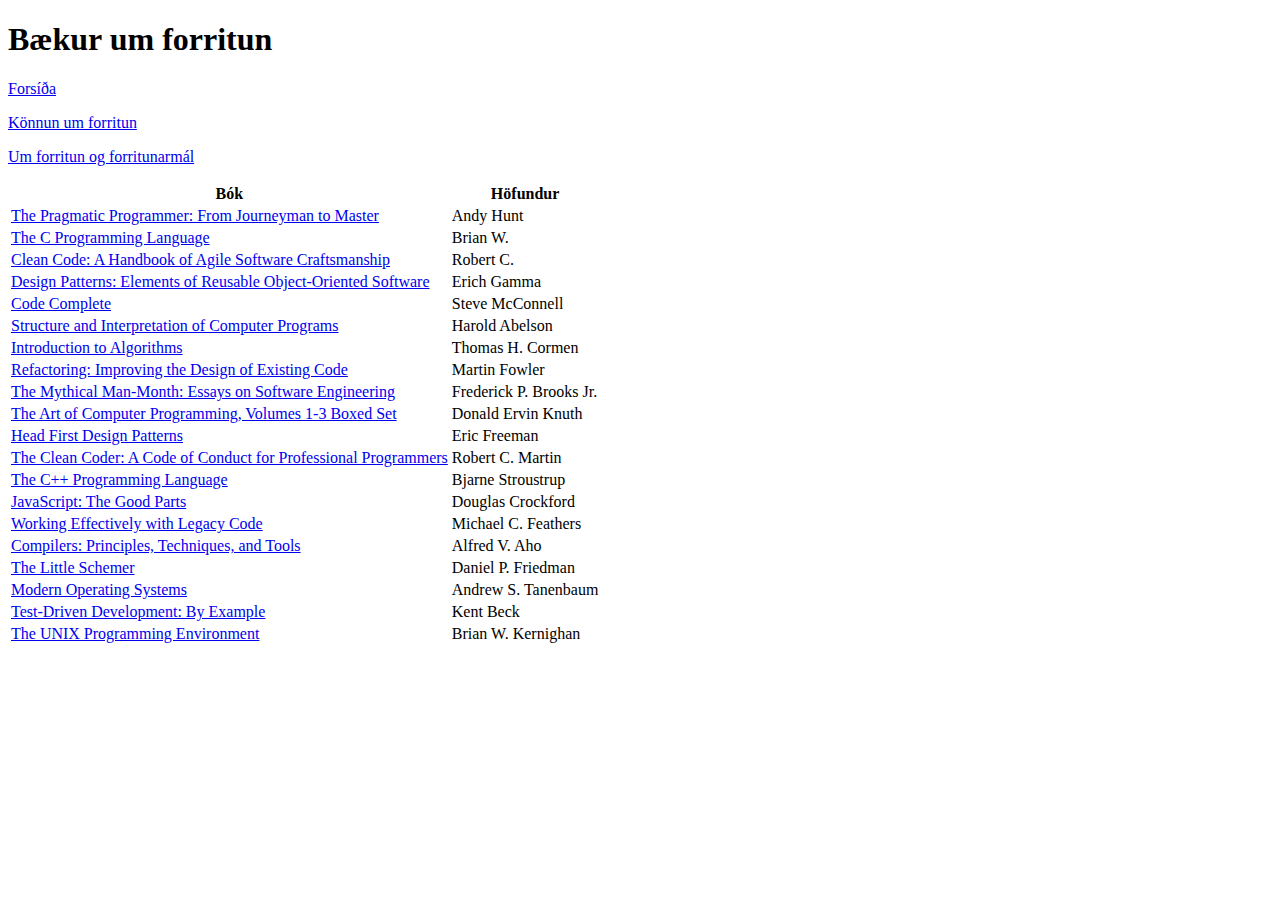
==== sidur /baekur.html @ f373d95e "Create baekur.html" ====
<!DOCTYPE html>
<html>
  <head>
    <meta charset="utf-8" />
    <title>Bækur um forritun</title>
  </head>
  <body>
    <header>
      <h1>Bækur um forritun</h1>
    </header>
    <p><a href="/index.html"> Forsíða </a></p>
    <p><a href="konnun.html"> Könnun um forritun </a></p>
    <p><a href="/sidur/um.html"> Um forritun og forritunarmál </a></p>
    <table>
      <tr>
        <th>Bók</th>
        <th>Höfundur</th>
      </tr>
      <tr>
        <td>
          <a
            href="https://www.goodreads.com/book/show/4099.The_Pragmatic_Programmer"
          >
            The Pragmatic Programmer: From Journeyman to Master</a
          >
        </td>
        <td>Andy Hunt</td>
      </tr>
      <tr>
        <td>
          <a
            href="https://www.goodreads.com/book/show/515601.The_C_Programming_Language"
            >The C Programming Language</a
          >
        </td>
        <td>Brian W.</td>
      </tr>
      <tr>
        <td>
          <a href="https://www.goodreads.com/book/show/3735293-clean-code"
            >Clean Code: A Handbook of Agile Software Craftsmanship</a
          >
        </td>
        <td>Robert C.</td>
      </tr>
      <tr>
        <td>
          <a href="https://www.goodreads.com/book/show/85009.Design_Patterns"
            >Design Patterns: Elements of Reusable Object-Oriented Software</a
          >
        </td>
        <td>Erich Gamma</td>
      </tr>
      <tr>
        <td>
          <a href="https://www.goodreads.com/book/show/4845.Code_Complete"
            >Code Complete</a
          >
        </td>
        <td>Steve McConnell</td>
      </tr>
      <tr>
        <td>
          <a
            href="https://www.goodreads.com/book/show/43713.Structure_and_Interpretation_of_Computer_Programs"
            >Structure and Interpretation of Computer Programs</a
          >
        </td>
        <td>Harold Abelson</td>
      </tr>
      <tr>
        <td>
          <a
            href="https://www.goodreads.com/book/show/108986.Introduction_to_Algorithms"
            >Introduction to Algorithms</a
          >
        </td>
        <td>Thomas H. Cormen</td>
      </tr>
      <tr>
        <td>
          <a href="https://www.goodreads.com/book/show/44936.Refactoring"
            >Refactoring: Improving the Design of Existing Code</a
          >
        </td>
        <td>Martin Fowler</td>
      </tr>
      <tr>
        <td>
          <a
            href="https://www.goodreads.com/book/show/13629.The_Mythical_Man_Month"
            >The Mythical Man-Month: Essays on Software Engineering</a
          >
        </td>
        <td>Frederick P. Brooks Jr.</td>
      </tr>
      <tr>
        <td>
          <a
            href="https://www.goodreads.com/book/show/112239.The_Art_of_Computer_Programming_Volumes_1_3_Boxed_Set"
            >The Art of Computer Programming, Volumes 1-3 Boxed Set</a
          >
        </td>
        <td>Donald Ervin Knuth</td>
      </tr>
      <tr>
        <td>
          <a
            href="https://www.goodreads.com/book/show/58128.Head_First_Design_Patterns"
            >Head First Design Patterns</a
          >
        </td>
        <td>Eric Freeman</td>
      </tr>
      <tr>
        <td>
          <a href="https://www.goodreads.com/book/show/10284614-the-clean-coder"
            >The Clean Coder: A Code of Conduct for Professional Programmers</a
          >
        </td>
        <td>Robert C. Martin</td>
      </tr>
      <tr>
        <td>
          <a
            href="https://www.goodreads.com/book/show/112251.The_C_Programming_Language"
            >The C++ Programming Language</a
          >
        </td>
        <td>Bjarne Stroustrup</td>
      </tr>
      <tr>
        <td>
          <a href="https://www.goodreads.com/book/show/2998152-javascript"
            >JavaScript: The Good Parts</a
          >
        </td>
        <td>Douglas Crockford</td>
      </tr>
      <tr>
        <td>
          <a
            href="https://www.goodreads.com/book/show/44919.Working_Effectively_with_Legacy_Code"
            >Working Effectively with Legacy Code</a
          >
        </td>
        <td>Michael C. Feathers</td>
      </tr>
      <tr>
        <td>
          <a href="https://www.goodreads.com/book/show/703102.Compilers"
            >Compilers: Principles, Techniques, and Tools</a
          >
        </td>
        <td>Alfred V. Aho</td>
      </tr>
      <tr>
        <td>
          <a
            href="https://www.goodreads.com/book/show/548914.The_Little_Schemer"
            >The Little Schemer</a
          >
        </td>
        <td>Daniel P. Friedman</td>
      </tr>
      <tr>
        <td>
          <a
            href="https://www.goodreads.com/book/show/166195.Modern_Operating_Systems"
            >Modern Operating Systems</a
          >
        </td>
        <td>Andrew S. Tanenbaum</td>
      </tr>
      <tr>
        <td>
          <a
            href="https://www.goodreads.com/book/show/387190.Test_Driven_Development"
            >Test-Driven Development: By Example</a
          >
        </td>
        <td>Kent Beck</td>
      </tr>
      <tr>
        <td>
          <a
            href="https://www.goodreads.com/book/show/337338.The_UNIX_Programming_Environment"
            >The UNIX Programming Environment</a
          >
        </td>
        <td>Brian W. Kernighan</td>
      </tr>
    </table>
  </body>
</html>
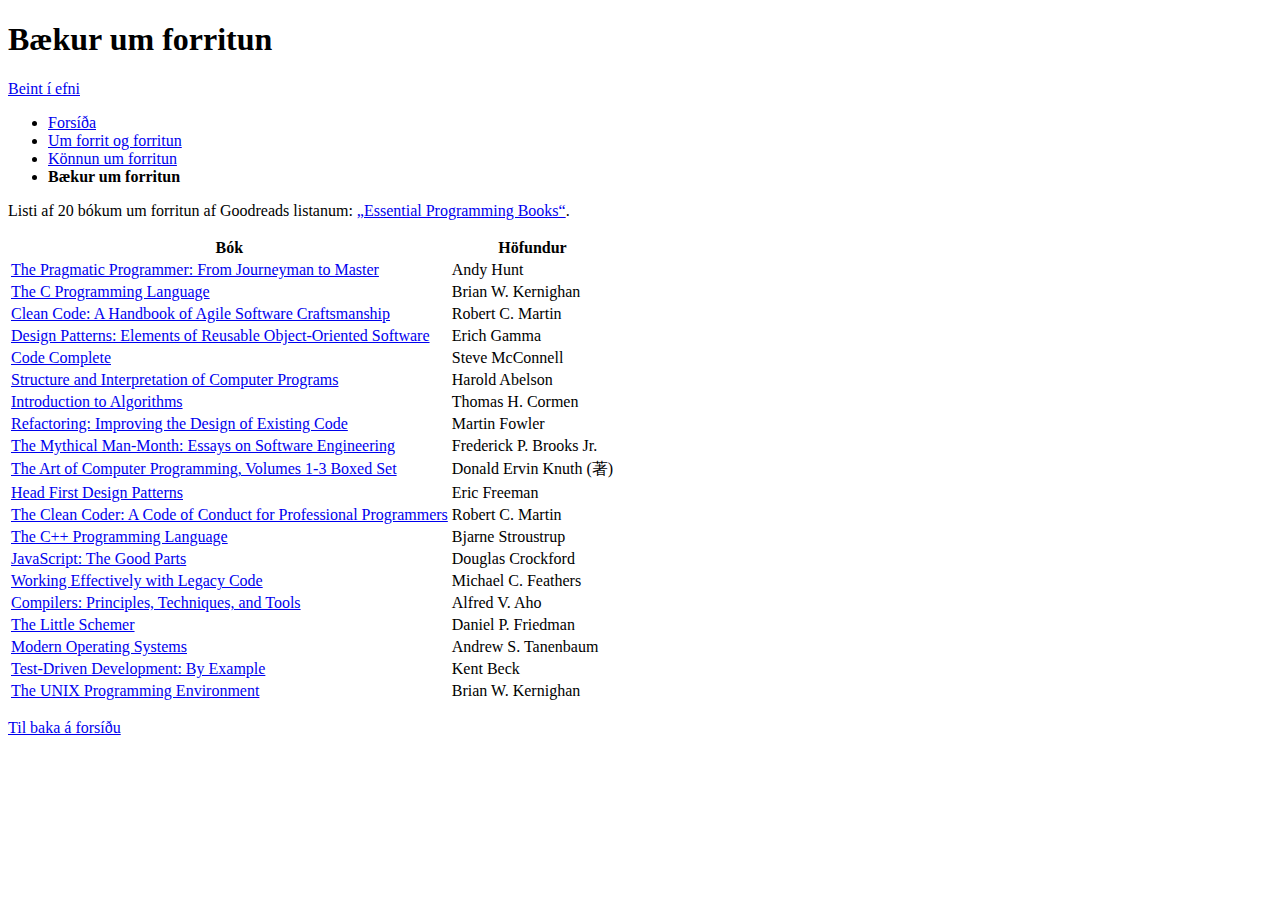
==== commit 26a0a245: "Update baekur.html" ====
--- a/sidur /baekur.html
+++ b/sidur /baekur.html
@@ -1,5 +1,5 @@
 <!DOCTYPE html>
-<html>
+<html lang="is">
   <head>
     <meta charset="utf-8" />
     <title>Bækur um forritun</title>
@@ -8,188 +8,199 @@
     <header>
       <h1>Bækur um forritun</h1>
     </header>
-    <p><a href="/index.html"> Forsíða </a></p>
-    <p><a href="konnun.html"> Könnun um forritun </a></p>
-    <p><a href="/sidur/um.html"> Um forritun og forritunarmál </a></p>
-    <table>
-      <tr>
-        <th>Bók</th>
-        <th>Höfundur</th>
-      </tr>
-      <tr>
-        <td>
-          <a
-            href="https://www.goodreads.com/book/show/4099.The_Pragmatic_Programmer"
-          >
-            The Pragmatic Programmer: From Journeyman to Master</a
-          >
-        </td>
-        <td>Andy Hunt</td>
-      </tr>
-      <tr>
-        <td>
-          <a
-            href="https://www.goodreads.com/book/show/515601.The_C_Programming_Language"
-            >The C Programming Language</a
-          >
-        </td>
-        <td>Brian W.</td>
-      </tr>
-      <tr>
-        <td>
-          <a href="https://www.goodreads.com/book/show/3735293-clean-code"
-            >Clean Code: A Handbook of Agile Software Craftsmanship</a
-          >
-        </td>
-        <td>Robert C.</td>
-      </tr>
-      <tr>
-        <td>
-          <a href="https://www.goodreads.com/book/show/85009.Design_Patterns"
-            >Design Patterns: Elements of Reusable Object-Oriented Software</a
-          >
-        </td>
-        <td>Erich Gamma</td>
-      </tr>
-      <tr>
-        <td>
-          <a href="https://www.goodreads.com/book/show/4845.Code_Complete"
-            >Code Complete</a
-          >
-        </td>
-        <td>Steve McConnell</td>
-      </tr>
-      <tr>
-        <td>
-          <a
-            href="https://www.goodreads.com/book/show/43713.Structure_and_Interpretation_of_Computer_Programs"
-            >Structure and Interpretation of Computer Programs</a
-          >
-        </td>
-        <td>Harold Abelson</td>
-      </tr>
-      <tr>
-        <td>
-          <a
-            href="https://www.goodreads.com/book/show/108986.Introduction_to_Algorithms"
-            >Introduction to Algorithms</a
-          >
-        </td>
-        <td>Thomas H. Cormen</td>
-      </tr>
-      <tr>
-        <td>
-          <a href="https://www.goodreads.com/book/show/44936.Refactoring"
-            >Refactoring: Improving the Design of Existing Code</a
-          >
-        </td>
-        <td>Martin Fowler</td>
-      </tr>
-      <tr>
-        <td>
-          <a
-            href="https://www.goodreads.com/book/show/13629.The_Mythical_Man_Month"
-            >The Mythical Man-Month: Essays on Software Engineering</a
-          >
-        </td>
-        <td>Frederick P. Brooks Jr.</td>
-      </tr>
-      <tr>
-        <td>
-          <a
-            href="https://www.goodreads.com/book/show/112239.The_Art_of_Computer_Programming_Volumes_1_3_Boxed_Set"
-            >The Art of Computer Programming, Volumes 1-3 Boxed Set</a
-          >
-        </td>
-        <td>Donald Ervin Knuth</td>
-      </tr>
-      <tr>
-        <td>
-          <a
-            href="https://www.goodreads.com/book/show/58128.Head_First_Design_Patterns"
-            >Head First Design Patterns</a
-          >
-        </td>
-        <td>Eric Freeman</td>
-      </tr>
-      <tr>
-        <td>
-          <a href="https://www.goodreads.com/book/show/10284614-the-clean-coder"
-            >The Clean Coder: A Code of Conduct for Professional Programmers</a
-          >
-        </td>
-        <td>Robert C. Martin</td>
-      </tr>
-      <tr>
-        <td>
-          <a
-            href="https://www.goodreads.com/book/show/112251.The_C_Programming_Language"
-            >The C++ Programming Language</a
-          >
-        </td>
-        <td>Bjarne Stroustrup</td>
-      </tr>
-      <tr>
-        <td>
-          <a href="https://www.goodreads.com/book/show/2998152-javascript"
-            >JavaScript: The Good Parts</a
-          >
-        </td>
-        <td>Douglas Crockford</td>
-      </tr>
-      <tr>
-        <td>
-          <a
-            href="https://www.goodreads.com/book/show/44919.Working_Effectively_with_Legacy_Code"
-            >Working Effectively with Legacy Code</a
-          >
-        </td>
-        <td>Michael C. Feathers</td>
-      </tr>
-      <tr>
-        <td>
-          <a href="https://www.goodreads.com/book/show/703102.Compilers"
-            >Compilers: Principles, Techniques, and Tools</a
-          >
-        </td>
-        <td>Alfred V. Aho</td>
-      </tr>
-      <tr>
-        <td>
-          <a
-            href="https://www.goodreads.com/book/show/548914.The_Little_Schemer"
-            >The Little Schemer</a
-          >
-        </td>
-        <td>Daniel P. Friedman</td>
-      </tr>
-      <tr>
-        <td>
-          <a
-            href="https://www.goodreads.com/book/show/166195.Modern_Operating_Systems"
-            >Modern Operating Systems</a
-          >
-        </td>
-        <td>Andrew S. Tanenbaum</td>
-      </tr>
-      <tr>
-        <td>
-          <a
-            href="https://www.goodreads.com/book/show/387190.Test_Driven_Development"
-            >Test-Driven Development: By Example</a
-          >
-        </td>
-        <td>Kent Beck</td>
-      </tr>
-      <tr>
-        <td>
-          <a
-            href="https://www.goodreads.com/book/show/337338.The_UNIX_Programming_Environment"
-            >The UNIX Programming Environment</a
-          >
-        </td>
-        <td>Brian W. Kernighan</td>
-      </tr>
-    </table>
+
+    <p><a href="#efni">Beint í efni</a></p>
+
+    <nav>
+      <ul>
+        <li><a href="../index.html">Forsíða</a></li>
+        <li><a href="um.html">Um forrit og forritun</a></li>
+        <li><a href="konnun.html">Könnun um forritun</a></li>
+        <li><strong>Bækur um forritun</strong></li>
+      </ul>
+    </nav>
+
+    <main id="efni">
+      <p>
+        Listi af 20 bókum um forritun af Goodreads listanum:
+        <a href="https://www.goodreads.com/list/show/542.Essential_Programming_Books"
+          >„Essential Programming Books“</a
+        >.
+      </p>
+      <table>
+        <thead>
+          <tr>
+            <th>Bók</th>
+            <th>Höfundur</th>
+          </tr>
+        </thead>
+        <tbody>
+          <tr>
+            <td>
+              <a href="https://www.goodreads.com/book/show/4099.The_Pragmatic_Programmer"
+                >The Pragmatic Programmer: From Journeyman to Master</a
+              >
+            </td>
+            <td>Andy Hunt</td>
+          </tr>
+          <tr>
+            <td>
+              <a href="https://www.goodreads.com/book/show/515601.The_C_Programming_Language"
+                >The C Programming Language</a
+              >
+            </td>
+            <td>Brian W. Kernighan</td>
+          </tr>
+          <tr>
+            <td>
+              <a href="https://www.goodreads.com/book/show/3735293-clean-code"
+                >Clean Code: A Handbook of Agile Software Craftsmanship</a
+              >
+            </td>
+            <td>Robert C. Martin</td>
+          </tr>
+          <tr>
+            <td>
+              <a href="https://www.goodreads.com/book/show/85009.Design_Patterns"
+                >Design Patterns: Elements of Reusable Object-Oriented Software</a
+              >
+            </td>
+            <td>Erich Gamma</td>
+          </tr>
+          <tr>
+            <td>
+              <a href="https://www.goodreads.com/book/show/4845.Code_Complete">Code Complete</a>
+            </td>
+            <td>Steve McConnell</td>
+          </tr>
+          <tr>
+            <td>
+              <a
+                href="https://www.goodreads.com/book/show/43713.Structure_and_Interpretation_of_Computer_Programs"
+                >Structure and Interpretation of Computer Programs</a
+              >
+            </td>
+            <td>Harold Abelson</td>
+          </tr>
+          <tr>
+            <td>
+              <a href="https://www.goodreads.com/book/show/108986.Introduction_to_Algorithms"
+                >Introduction to Algorithms</a
+              >
+            </td>
+            <td>Thomas H. Cormen</td>
+          </tr>
+          <tr>
+            <td>
+              <a href="https://www.goodreads.com/book/show/44936.Refactoring"
+                >Refactoring: Improving the Design of Existing Code</a
+              >
+            </td>
+            <td>Martin Fowler</td>
+          </tr>
+          <tr>
+            <td>
+              <a href="https://www.goodreads.com/book/show/13629.The_Mythical_Man_Month"
+                >The Mythical Man-Month: Essays on Software Engineering</a
+              >
+            </td>
+            <td>Frederick P. Brooks Jr.</td>
+          </tr>
+          <tr>
+            <td>
+              <a
+                href="https://www.goodreads.com/book/show/112239.The_Art_of_Computer_Programming_Volumes_1_3_Boxed_Set"
+                >The Art of Computer Programming, Volumes 1-3 Boxed Set</a
+              >
+            </td>
+            <td>Donald Ervin Knuth (著)</td>
+          </tr>
+          <tr>
+            <td>
+              <a href="https://www.goodreads.com/book/show/58128.Head_First_Design_Patterns"
+                >Head First Design Patterns</a
+              >
+            </td>
+            <td>Eric Freeman</td>
+          </tr>
+          <tr>
+            <td>
+              <a href="https://www.goodreads.com/book/show/10284614-the-clean-coder"
+                >The Clean Coder: A Code of Conduct for Professional Programmers</a
+              >
+            </td>
+            <td>Robert C. Martin</td>
+          </tr>
+          <tr>
+            <td>
+              <a href="https://www.goodreads.com/book/show/112251.The_C_Programming_Language"
+                >The C++ Programming Language</a
+              >
+            </td>
+            <td>Bjarne Stroustrup</td>
+          </tr>
+          <tr>
+            <td>
+              <a href="https://www.goodreads.com/book/show/2998152-javascript"
+                >JavaScript: The Good Parts</a
+              >
+            </td>
+            <td>Douglas Crockford</td>
+          </tr>
+          <tr>
+            <td>
+              <a
+                href="https://www.goodreads.com/book/show/44919.Working_Effectively_with_Legacy_Code"
+                >Working Effectively with Legacy Code</a
+              >
+            </td>
+            <td>Michael C. Feathers</td>
+          </tr>
+          <tr>
+            <td>
+              <a href="https://www.goodreads.com/book/show/703102.Compilers"
+                >Compilers: Principles, Techniques, and Tools</a
+              >
+            </td>
+            <td>Alfred V. Aho</td>
+          </tr>
+          <tr>
+            <td>
+              <a href="https://www.goodreads.com/book/show/548914.The_Little_Schemer"
+                >The Little Schemer</a
+              >
+            </td>
+            <td>Daniel P. Friedman</td>
+          </tr>
+          <tr>
+            <td>
+              <a href="https://www.goodreads.com/book/show/166195.Modern_Operating_Systems"
+                >Modern Operating Systems</a
+              >
+            </td>
+            <td>Andrew S. Tanenbaum</td>
+          </tr>
+          <tr>
+            <td>
+              <a href="https://www.goodreads.com/book/show/387190.Test_Driven_Development"
+                >Test-Driven Development: By Example</a
+              >
+            </td>
+            <td>Kent Beck</td>
+          </tr>
+          <tr>
+            <td>
+              <a href="https://www.goodreads.com/book/show/337338.The_UNIX_Programming_Environment"
+                >The UNIX Programming Environment</a
+              >
+            </td>
+            <td>Brian W. Kernighan</td>
+          </tr>
+        </tbody>
+      </table>
+    </main>
+    <footer>
+      <p><a href="../index.html">Til baka á forsíðu</a></p>
+    </footer>
   </body>
-</html>
+</html>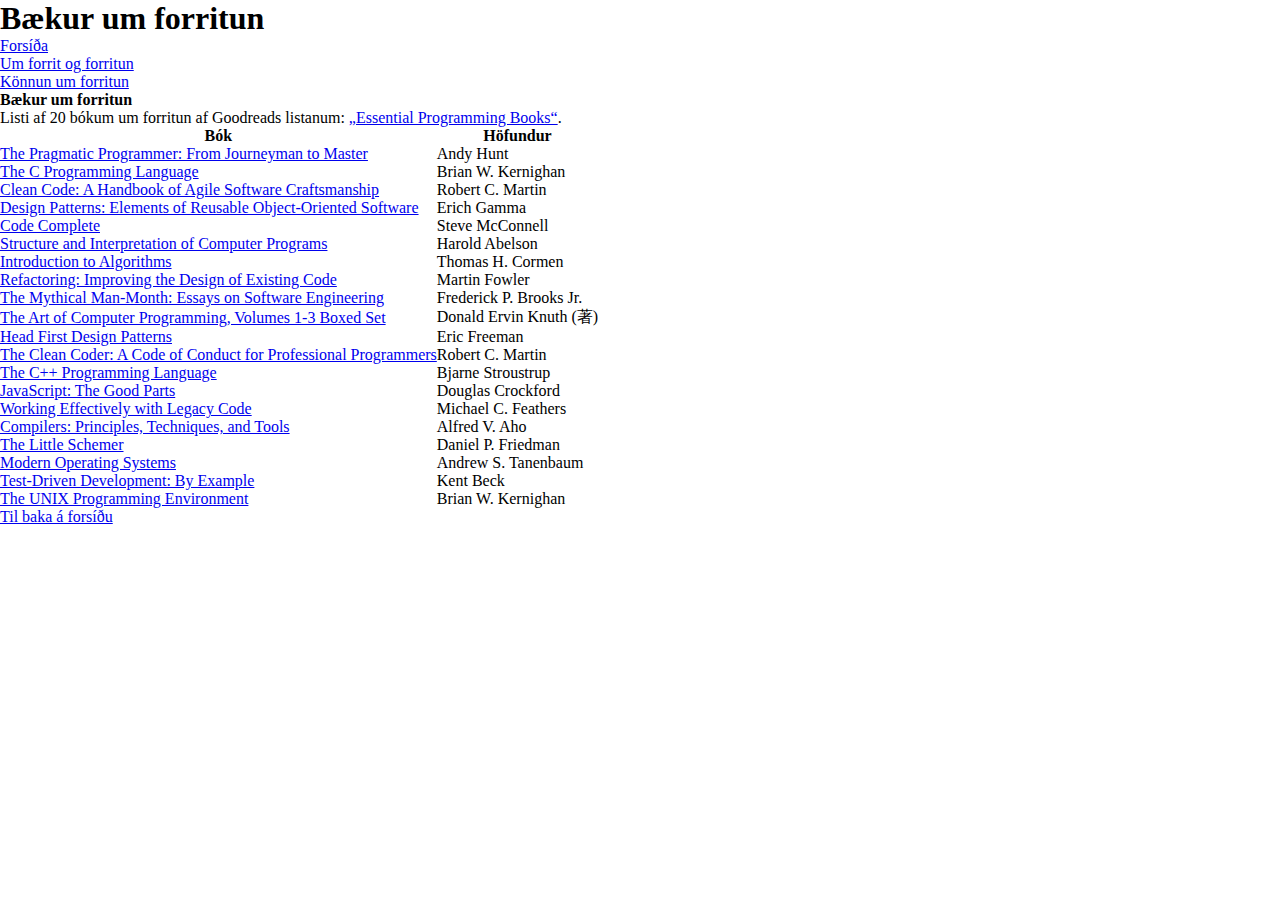
==== commit 098c0872: "Update baekur.html" ====
--- a/sidur /baekur.html
+++ b/sidur /baekur.html
@@ -3,13 +3,13 @@
   <head>
     <meta charset="utf-8" />
     <title>Bækur um forritun</title>
+    <link rel ="stylesheet" href="/styles.css"> 
   </head>
   <body>
+    <div class="content">
     <header>
       <h1>Bækur um forritun</h1>
     </header>
-
-    <p><a href="#efni">Beint í efni</a></p>
 
     <nav>
       <ul>
@@ -202,5 +202,6 @@
     <footer>
       <p><a href="../index.html">Til baka á forsíðu</a></p>
     </footer>
+    </div>
   </body>
 </html>--- a/styles.css
+++ b/styles.css
@@ -0,0 +1,94 @@
+/*
+Setjum inn „reset“ sem fjarlægir margin og padding af öllu
+Þessu má ekki breyta
+*/
+* {
+    margin: 0;
+    padding: 0;
+  }
+  
+  /*
+  Reiknum stærð á öllum boxum sem border-box.
+  Þessu má breyta eða fjarlægja.
+  */
+  html {
+    box-sizing: border-box;
+    font-size: 16px;
+  }
+  
+  /* og látum erfast á allt */
+  *, *:before, *:after {
+    box-sizing: inherit;
+  }
+  
+  /* hjálpar class sem felur sjónrænt en skjálesarar lesa */
+  .sr-only:not(:focus):not(:active) {
+    clip: rect(0 0 0 0); 
+    clip-path: inset(50%);
+    height: 1px;
+    overflow: hidden;
+    position: absolute;
+    white-space: nowrap; 
+    width: 1px;
+  }
+  
+  /* Uppsetning á síðu—layout */
+  .content {
+    /* Lætur börn .content raða sér með _flexbox_ */
+    display: flex;
+    /* röðun sé í dálkaröð (niður) */
+    flex-direction: column;
+  }
+  
+  .content > header {
+  }
+  
+  .content > nav {
+  }
+  
+  .content > main {
+    /* Lætur <main> taka allt auka pláss sem er í boði */
+    flex: 1;
+  }
+  
+  .content > footer {
+  }
+  
+  /* almennar skilgreiningar */
+  
+  h1, h2 {
+    /* TODO setja almennar skilgreinar fyrir fyrirsagnir */
+  }
+  
+  a {
+    /* TODO setja almennar skilgreinar fyrir tengla */
+  }
+  
+  /* nav — valmynd */
+  
+  nav ul {
+    /* TODO */
+  }
+  
+  nav ul li {
+    /* TODO */
+  }
+  
+  /* TODO */
+  
+  
+  /* main — meginmál */
+  
+  /* TODO */
+  
+  /* töflur */
+  
+  table {
+    border-spacing: 0;
+  }
+  
+  /* TODO */
+  
+  /* form */
+  
+  /* TODO */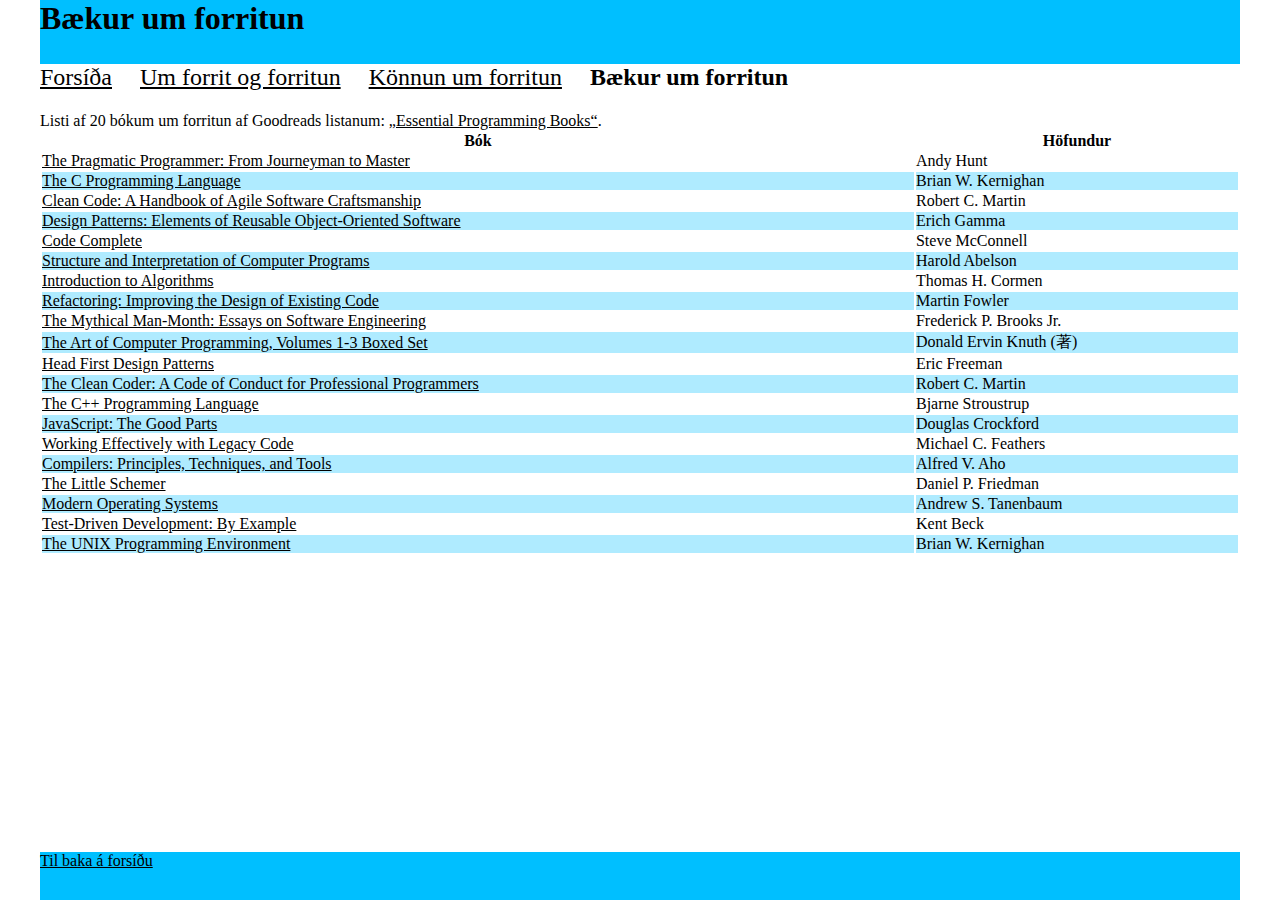
==== commit 9c473d99: "Update baekur.html" ====
--- a/sidur /baekur.html
+++ b/sidur /baekur.html
@@ -201,6 +201,7 @@
     </main>
     <footer>
       <p><a href="../index.html">Til baka á forsíðu</a></p>
+      
     </footer>
     </div>
   </body>
--- a/styles.css
+++ b/styles.css
@@ -31,47 +31,106 @@
     white-space: nowrap; 
     width: 1px;
   }
+  .wrapper {
+    display: flex;
+    flex-direction: row;
+    margin: 0 auto;
+    max-width: 1200px;
+    width: 100%;
+    gap: 2em;
+  }
   
   /* Uppsetning á síðu—layout */
   .content {
+    align-items:flex;
     /* Lætur börn .content raða sér með _flexbox_ */
     display: flex;
     /* röðun sé í dálkaröð (niður) */
     flex-direction: column;
+    margin: 0 auto;
+    max-width: 1200px;
+    width: 100%;
+    position:relative;
+    min-height: 100vh;
+  
   }
+   header {
+    background-color:#00bfff;
+    margin: 0 auto;
+    max-width: 1200px;
+    width: 100%;
+    height: 4rem;
+    
   
-  .content > header {
+  }
+  header h1 {
+    margin: 0 auto;
+    max-width: 1200px;
+    width: 100%;
+   
+  }
+
+  
+  a {
+   color: #000000;
+
   }
   
   .content > nav {
+    height: 3rem;
+    
   }
   
   .content > main {
     /* Lætur <main> taka allt auka pláss sem er í boði */
     flex: 1;
+    height: 3rem;
+    
   }
   
   .content > footer {
+    background-color: #00bfff;
+    margin: 0 auto;
+    max-width: 1200px;
+    width: 100%;
+    height: 3rem;
   }
   
   /* almennar skilgreiningar */
   
   h1, h2 {
     /* TODO setja almennar skilgreinar fyrir fyrirsagnir */
+   
+  
   }
   
   a {
     /* TODO setja almennar skilgreinar fyrir tengla */
+    margin: 0 auto;
+    max-width: 1200px;
+    width: 100%;
+  
   }
   
   /* nav — valmynd */
   
   nav ul {
+
     /* TODO */
+  margin: 0 auto;
+    max-width: 1200px;
+    width: 100%;
+
   }
   
   nav ul li {
-    /* TODO */
+    display: inline;
+    margin: 0 auto;
+    max-width: 1200px;
+    width: 100%;
+    font-size: x-large;
+    margin-right: 1em;
+
   }
   
   /* TODO */
@@ -84,8 +143,16 @@
   /* töflur */
   
   table {
-    border-spacing: 0;
+    border-spacing: 1/4;
+    border-color:#00bfff;
+    margin: 0 auto;
+    max-width: 1200px;
+    width: 100%;
+    ;
+    
   }
+  tr:nth-child(even) {
+    background-color: #afebff;
   
   /* TODO */
   
